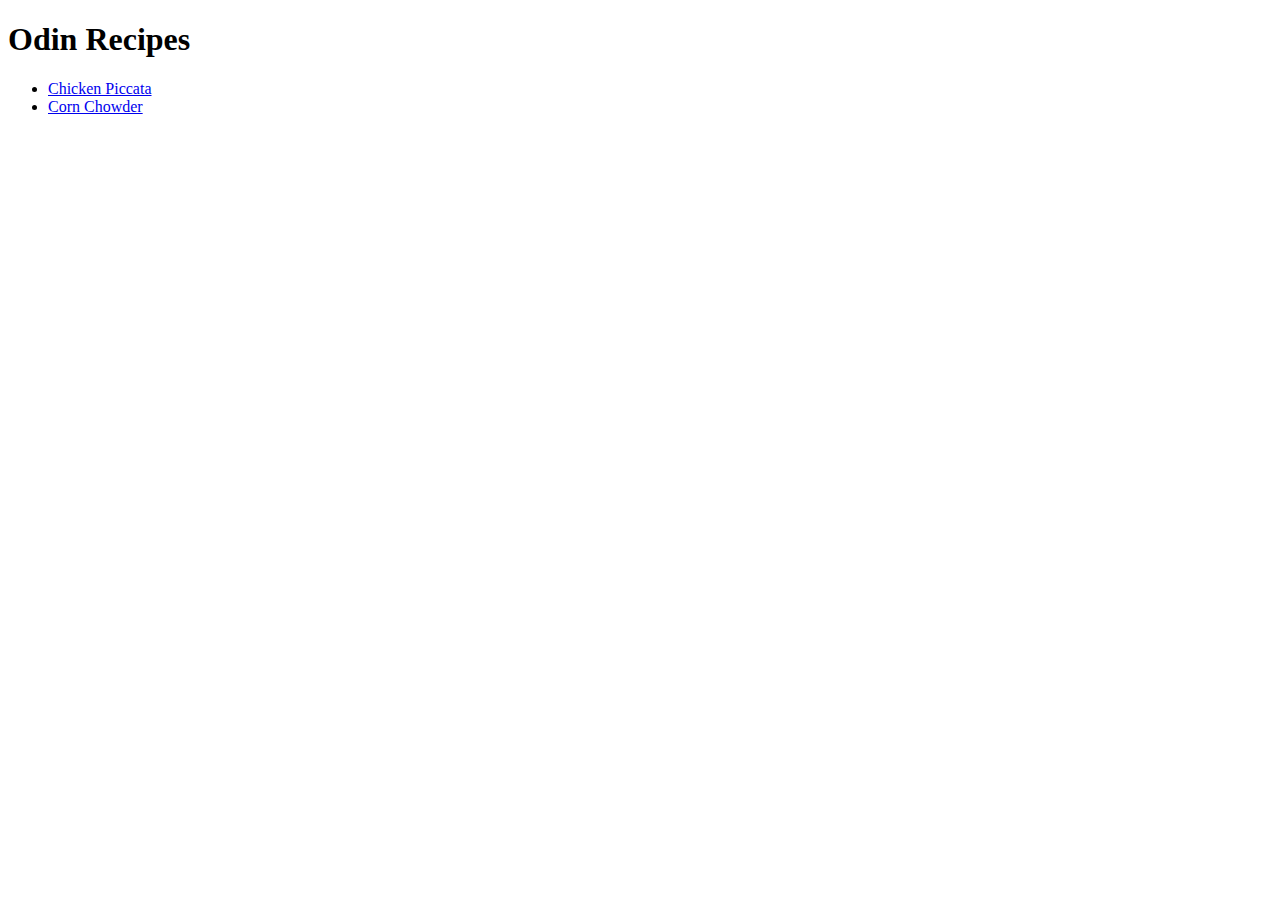
==== index.html @ 3e992c5c "Initial file upload" ====
<!Doctype html>
<html>
    <head>
        <title>Odin Recipes</title>
        <meta charset="utf-8">
        <meta http-equiv="X-UA-Compatible" content="IE=edge">
        <meta name="viewport" content="width=device-width, initial-scale=1.0">
    </head>
    <body>
        <h1>Odin Recipes</h1>
        <ul>
            <li>
                <a href="recipes/piccata.html">Chicken Piccata</a>
            </li>
            <li>
                <a href="recipes/chowder.html">Corn Chowder</a>
            </li>
        </ul>
       
    </body>
</html>
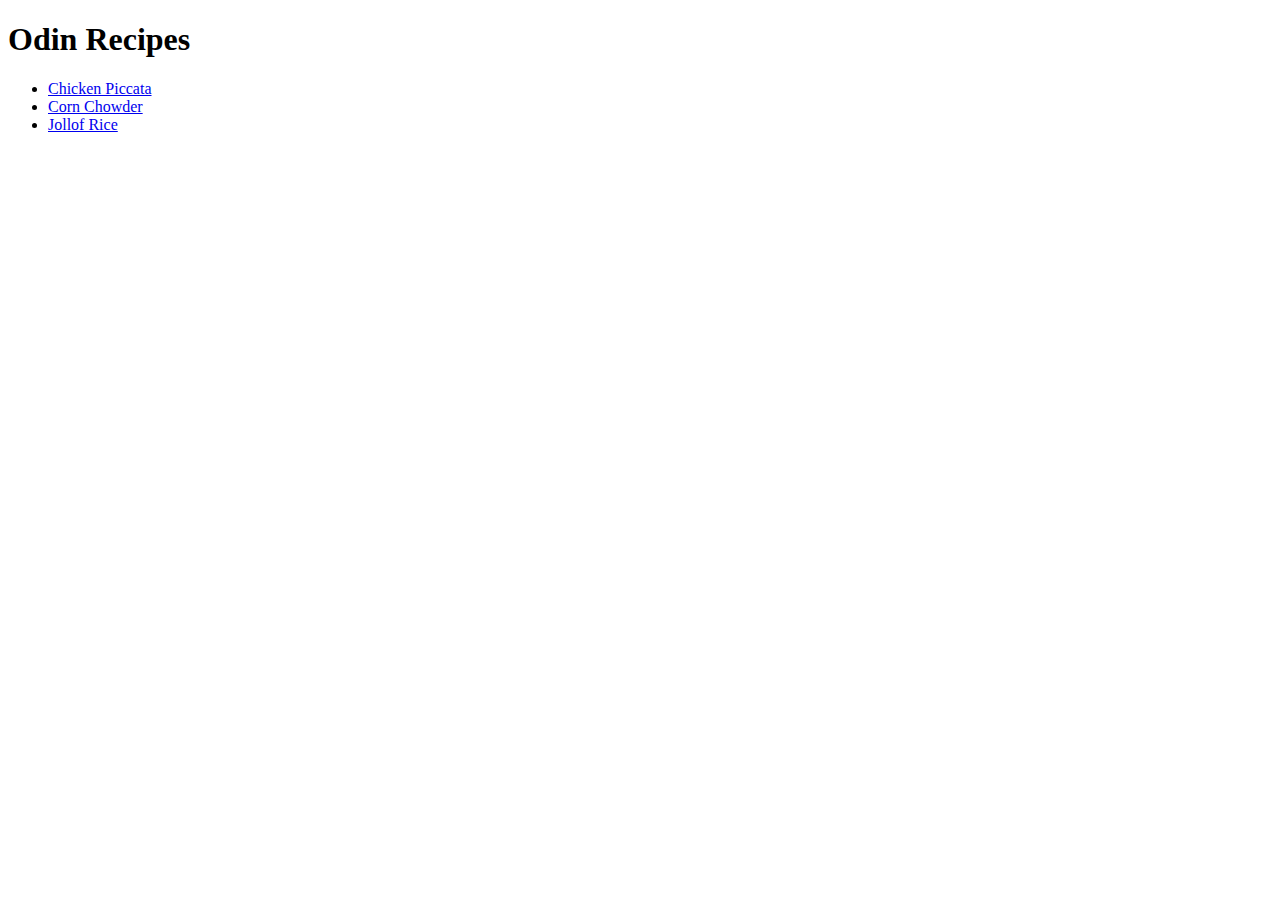
==== commit e6803d58: "Add recipes" ====
--- a/index.html
+++ b/index.html
@@ -15,6 +15,9 @@
             <li>
                 <a href="recipes/chowder.html">Corn Chowder</a>
             </li>
+            <li>
+                <a href="recipes/jollof.html">Jollof Rice</a>
+            </li>
         </ul>
        
     </body>
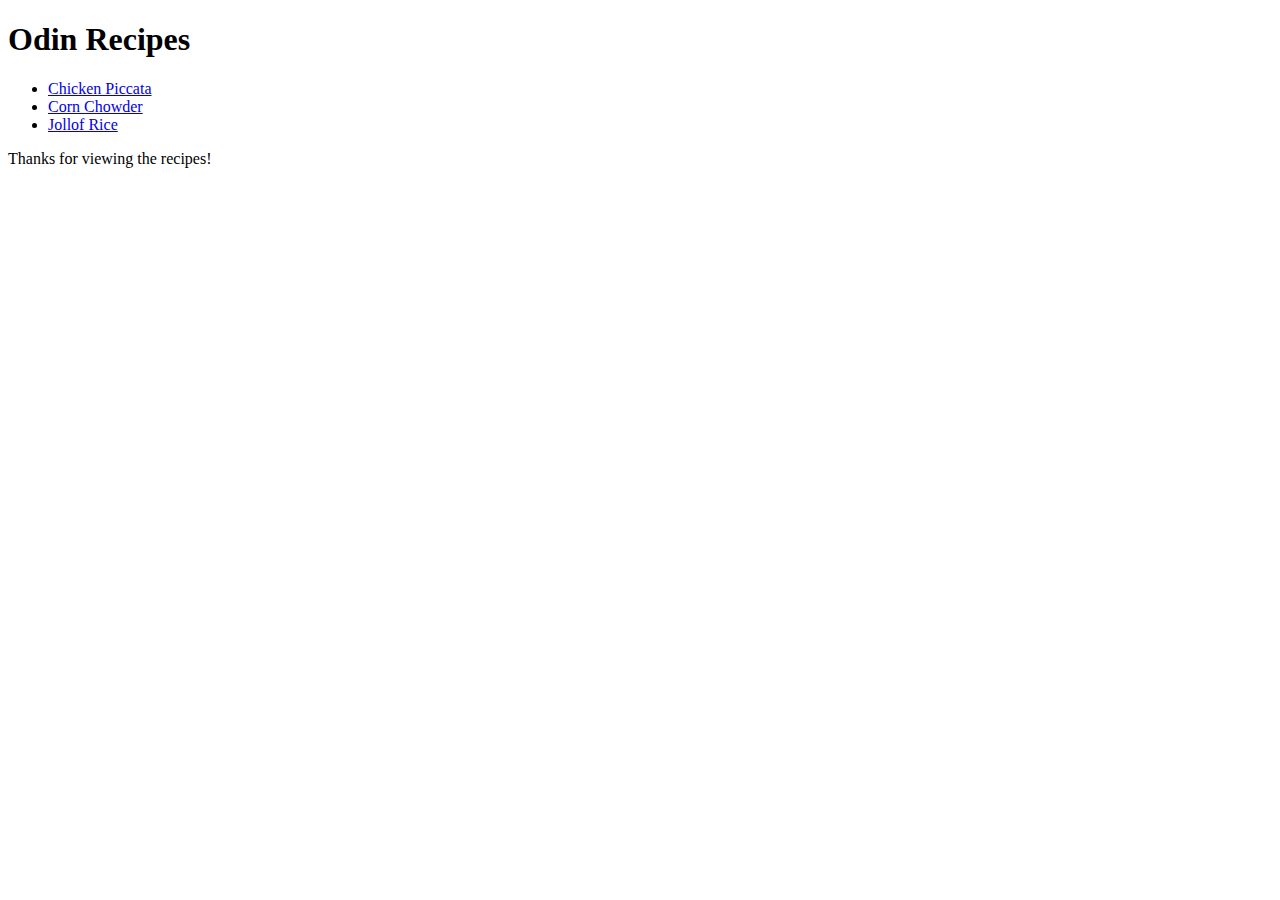
==== commit 5f4192f5: "Update index.html" ====
--- a/index.html
+++ b/index.html
@@ -20,5 +20,6 @@
             </li>
         </ul>
        
+        <p>Thanks for viewing the recipes!</p>
     </body>
 </html>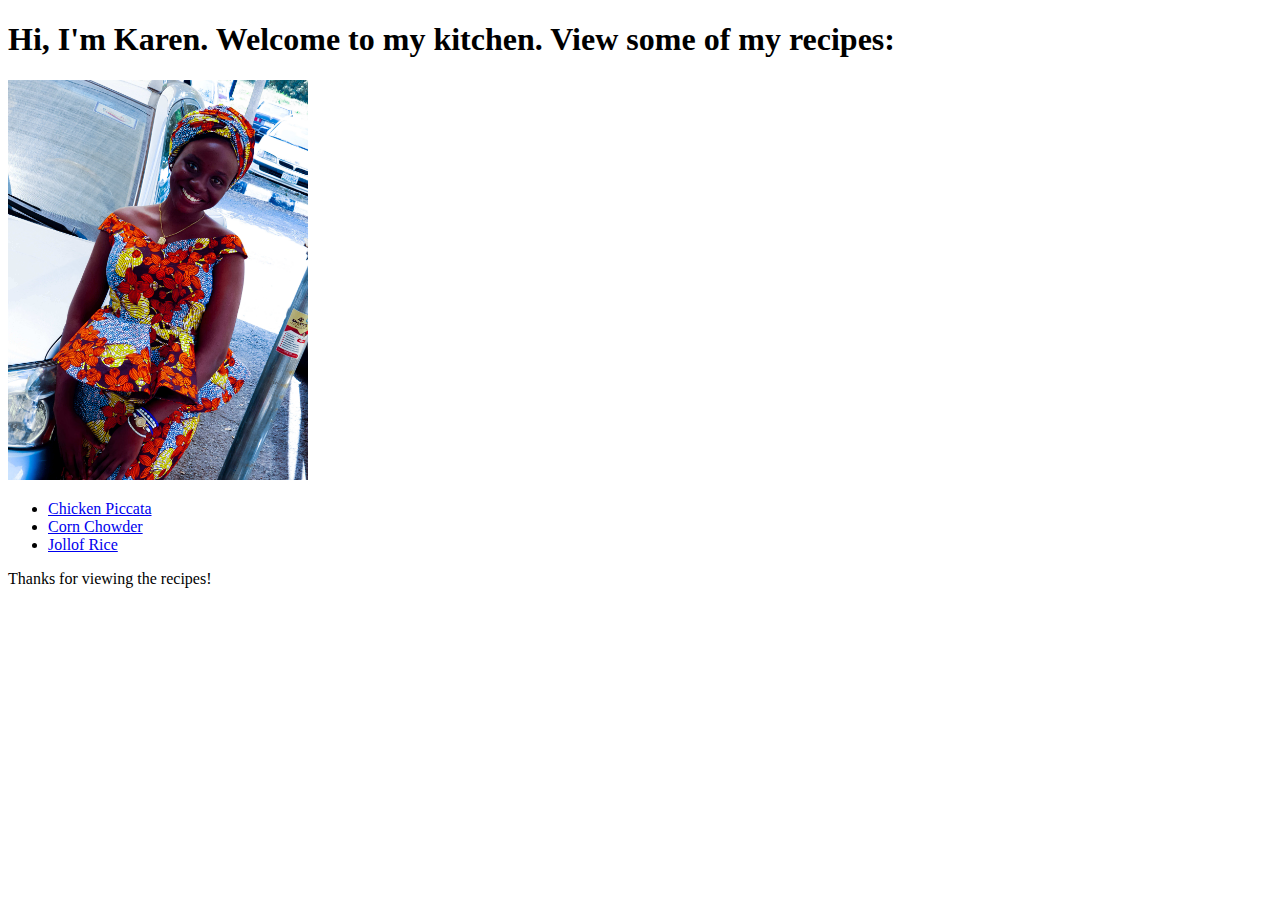
==== commit 7642d49f: "Add image to index page" ====
--- a/index.html
+++ b/index.html
@@ -7,7 +7,8 @@
         <meta name="viewport" content="width=device-width, initial-scale=1.0">
     </head>
     <body>
-        <h1>Odin Recipes</h1>
+        <h1>Hi, I'm Karen. Welcome to my kitchen. View some of my recipes:</h1>
+        <img src="images/IMG_0003.JPG" alt="Lady in ankara smiling beautifully" style="width:300px; height:auto;">
         <ul>
             <li>
                 <a href="recipes/piccata.html">Chicken Piccata</a>
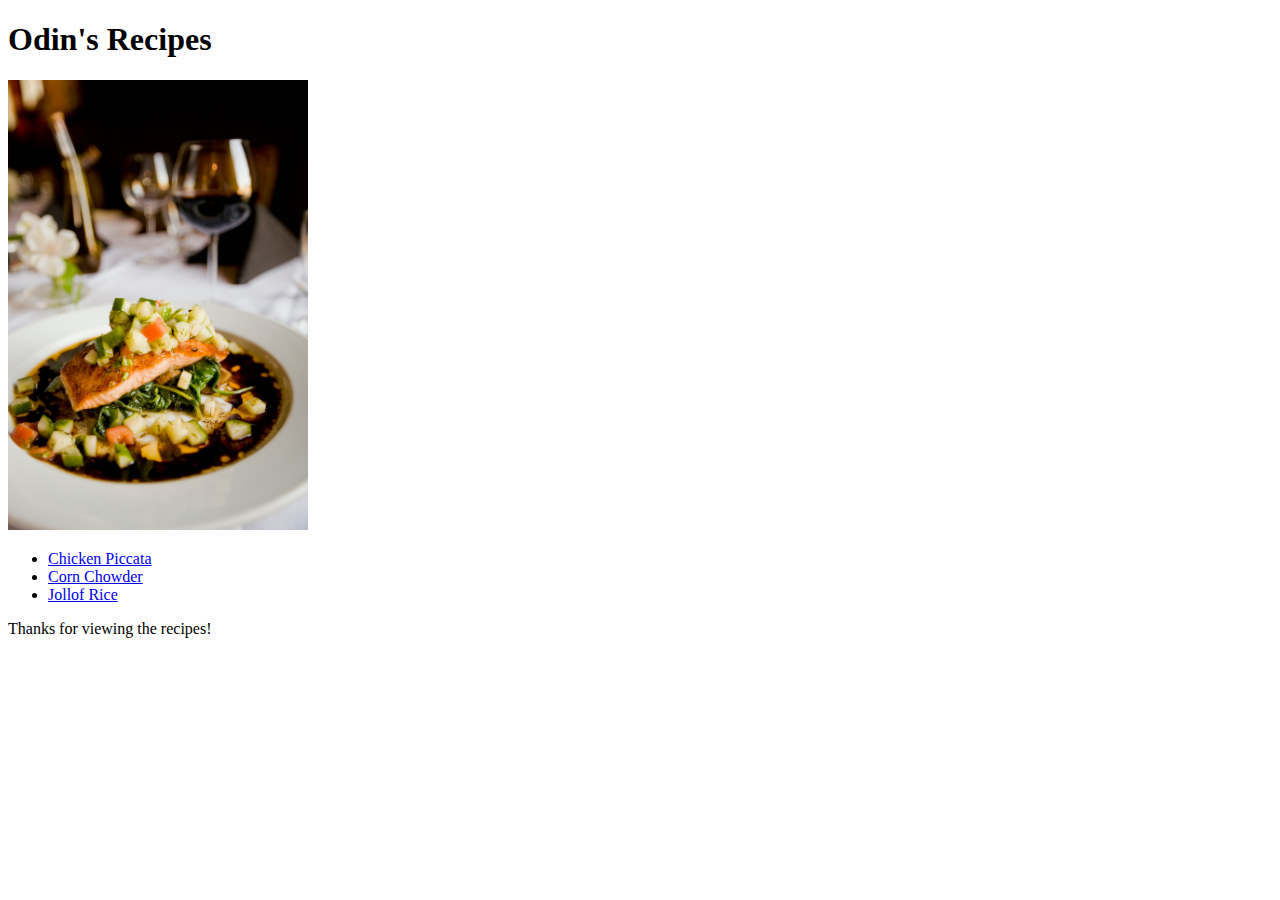
==== commit 2ec60555: "Update main image on index.html" ====
--- a/index.html
+++ b/index.html
@@ -7,8 +7,8 @@
         <meta name="viewport" content="width=device-width, initial-scale=1.0">
     </head>
     <body>
-        <h1>Hi, I'm Karen. Welcome to my kitchen. View some of my recipes:</h1>
-        <img src="images/IMG_0003.JPG" alt="Lady in ankara smiling beautifully" style="width:300px; height:auto;">
+        <h1>Odin's Recipes</h1>
+        <img src="images/main-img.jpeg" alt = "Food spread beautifully on a table" style="width:300px; height:auto;">
         <ul>
             <li>
                 <a href="recipes/piccata.html">Chicken Piccata</a>
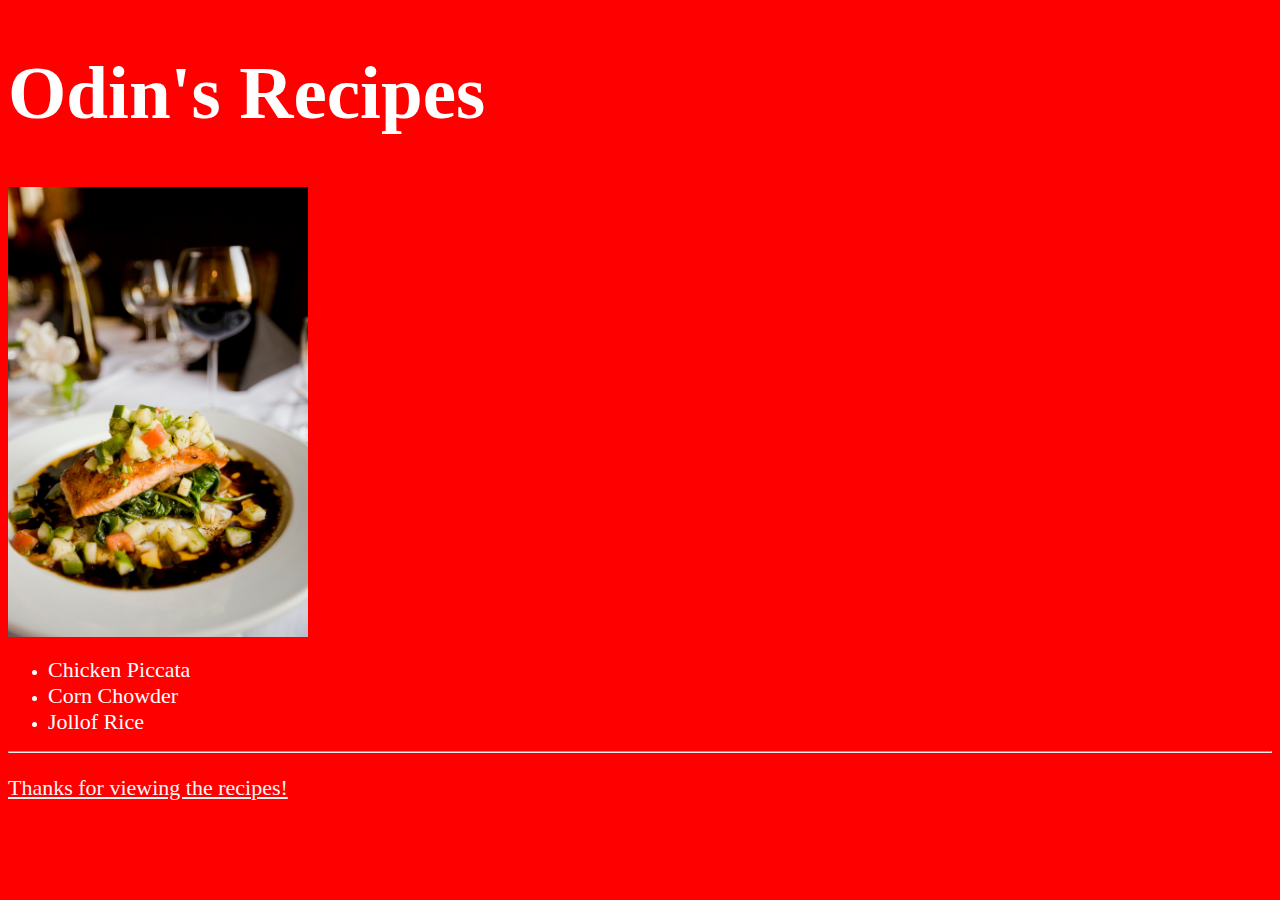
==== commit d38d3e13: "Folder restructure and minimal styling" ====
--- a/index.html
+++ b/index.html
@@ -5,22 +5,25 @@
         <meta charset="utf-8">
         <meta http-equiv="X-UA-Compatible" content="IE=edge">
         <meta name="viewport" content="width=device-width, initial-scale=1.0">
+        <link rel="stylesheet" href="style.css">
     </head>
     <body>
         <h1>Odin's Recipes</h1>
         <img src="images/main-img.jpeg" alt = "Food spread beautifully on a table" style="width:300px; height:auto;">
         <ul>
             <li>
-                <a href="recipes/piccata.html">Chicken Piccata</a>
+                <a href="recipes/piccata/piccata.html">Chicken Piccata</a>
             </li>
             <li>
-                <a href="recipes/chowder.html">Corn Chowder</a>
+                <a href="recipes/chowder/chowder.html">Corn Chowder</a>
             </li>
             <li>
-                <a href="recipes/jollof.html">Jollof Rice</a>
+                <a href="recipes/jollof/jollof.html">Jollof Rice</a>
             </li>
         </ul>
        
-        <p>Thanks for viewing the recipes!</p>
+        <hr>
+
+        <p class="regards">Thanks for viewing the recipes!</p>
     </body>
 </html>--- a/style.css
+++ b/style.css
@@ -0,0 +1,22 @@
+body{
+    background-color: red;
+    color: white;
+    font-family: 'Times New Roman', Times, serif;
+}
+h1{
+    font-family: fantasy;
+    font-size: 75px;
+}
+
+ul li a{
+    font-size: 22px;
+    color: white;
+    text-align: center;
+    text-decoration: none;
+}
+
+.regards{
+    font-size: 22px;
+    color: whitesmoke;
+    text-decoration: underline;
+}